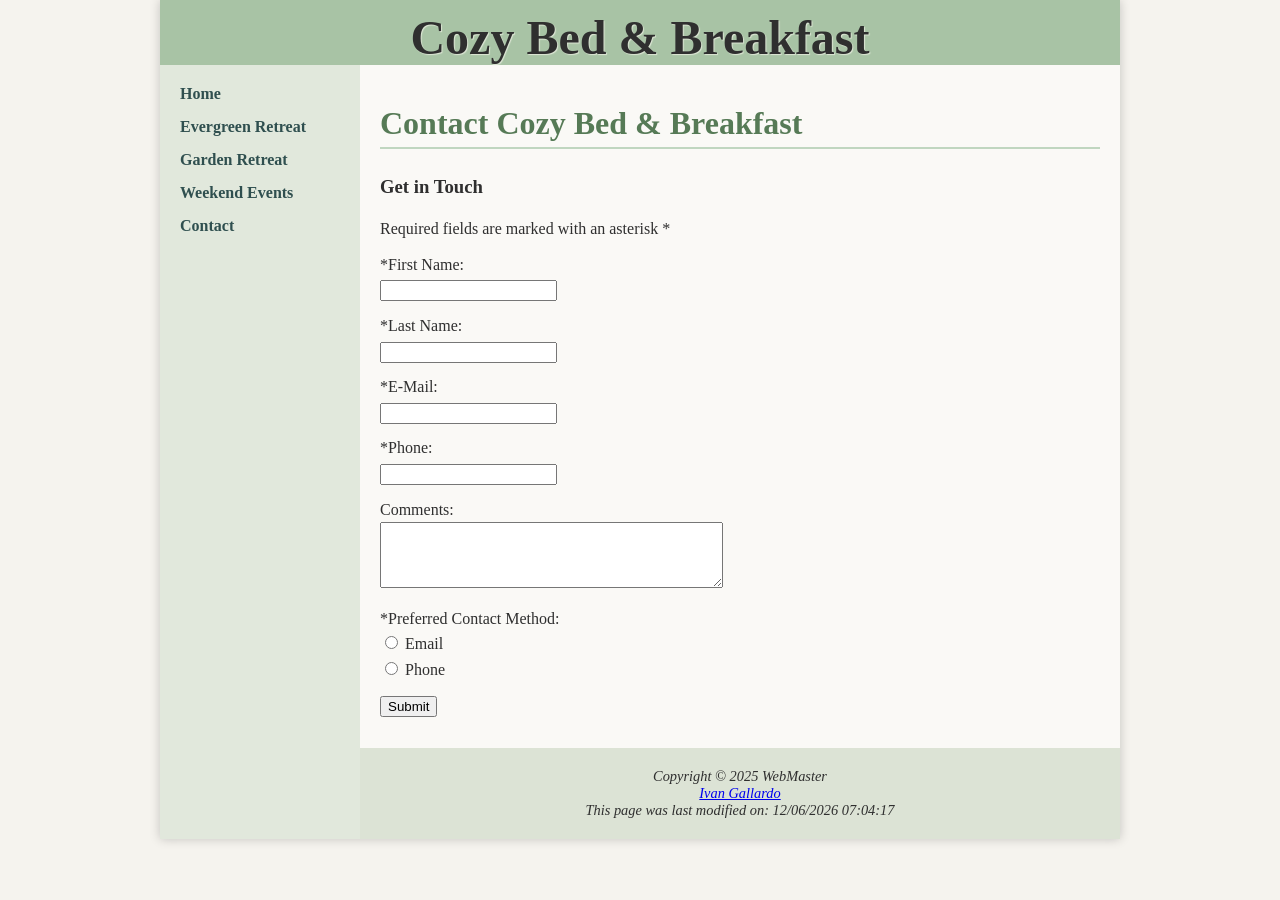
==== contact.html @ 926dc99d "Add files via upload" ====
<!DOCTYPE html>
<html lang="en">
<head>
    <title>Cozy Bed & Breakfast :: Contact</title>
    <meta charset="utf-8">
    <meta name="viewport" content="width=device-width, initial-scale=1.0">
    <meta name="description" content="Experience comfort and charm at Cozy Bed & Breakfast. Enjoy relaxing rooms, weekend events, and personalized hospitality for your perfect getaway.">
    <link href="styles/styles.css" rel="stylesheet">
</head>
<body>
<div id="wrapper">
    <header>
        <h1>Cozy Bed & Breakfast</h1>
    </header>

    <nav>
        <ul> 
            <li><a href="index.html">Home</a></li>
            <li><a href="rooms/evergreen_retreat.html">Evergreen Retreat</a></li>
            <li><a href="rooms/garden_retreat.html">Garden Retreat</a></li>
            <li><a href="events/weekend_events.html">Weekend Events</a></li>
            <li><a href="contact.html">Contact</a></li>
        </ul>
    </nav>
    <main>
        <h2>Contact Cozy Bed & Breakfast</h2>
        <section id="form-section">
            <h3>Get in Touch</h3>
            <p>Required fields are marked with an asterisk *</p>
            <form id="contactForm">
                <p>
                    <label for="myFName">*First Name:</label><br>
                    <input type="text" id="myFName" name="mFName" required>
                </p>
                <p>
                    <label for="myLName">*Last Name:</label><br>
                    <input type="text" id="myLName" name="mLName" required>
                </p>
                <p>
                    <label for="myEmail">*E-Mail:</label><br>
                    <input type="email" id="myEmail" name="myEmail" required>
                </p>
                <p>
                    <label for="myPhone">*Phone:</label><br>
                    <input type="tel" id="myPhone" name="myPhone">
                </p>
                <p>
                    <label for="myComments">Comments:</label><br>
                    <textarea id="myComments" name="myComments" rows="4" cols="40"></textarea>
                </p>
                <p>
                    <label>*Preferred Contact Method:</label><br>
                    <input type="radio" name="contactMethod" value="email" required> Email<br>
                    <input type="radio" name="contactMethod" value="phone"> Phone
                </p>
                
                <p>
                    <input type="submit" id="mySubmit" value="Submit">
                </p>
            </form>

            <div id="confirmation" style="display: none;">
                <h3>Thank you for contacting Cozy Bed & Breakfast!</h3>
                <p>We’ve received your message and will get back to you shortly.</p>
            </div>
        </section>
    </main>

    <footer>
        Copyright &copy; 2025 WebMaster<br>
        <a href="mailto:igallardo@amarillocollege.com">Ivan Gallardo</a><br>
        <script>
            document.write("This page was last modified on: " + document.lastModified);
        </script>
    </footer>
</div>

<script>
    document.getElementById("contactForm").addEventListener("submit", function(event) {
        event.preventDefault();
        document.getElementById("contactForm").style.display = "none";
        document.getElementById("confirmation").style.display = "block";
    });
</script>
</body>
</html>
---- styles/styles.css ----
/* General Page Styles */
body {
    background-color: #F5F3EE; /* Soft natural beige */
    font-family: 'Georgia', serif;
    margin: 0;
    padding: 0;
    color: #2F2F2F; /* Deep brown for readability */
    }
       
    /* Wrapper to center content and limit width */
    #wrapper {
    width: 960px;
    margin: auto;
    background-color: #FFFFFF;
    box-shadow: 0 0 10px rgba(0, 0, 0, 0.2);
    background-image: linear-gradient(to bottom, #E1E8DC, #E1E8DC);
    }
       
    /* Header styles */
    header {
    background-color: #A8C3A5; /* Muted natural green */
    padding-top: 10px;
    text-align: center; 
    
    
    
    }
       
    header h1 {
    font-size: 3em;
    margin: 0;
    color: #2F2F2F;
    text-shadow: 1px 1px 1px #DDE6D5;
    text-align: center;
    }
       
    /* Navigation styles */
    nav {
    background-color: #E1E8DC;
    float: left;
    width: 200px;
    padding: 20px;
    box-sizing: border-box;
    min-height: fit-content;
           
    }
       
    nav ul {
    list-style-type: none;
    padding: 0;
     margin: 0;
    }
       
    nav li {
    margin-bottom: 15px;
    }
       
    nav a {
    text-decoration: none;
    color: #2F4F4F;
    font-weight: bold;
    transition: color 0.3s ease;
    }
       
    nav a:hover {
    color: #0355ee;
    }
       
    /* Main content area */
    main {
    margin-left: 200px;
    padding: 20px;
    box-sizing: border-box;
    background-color: #FAF9F6;
    
    }
       
    /* Headings */
    main h2 {
    font-size: 2em;
    color: #567A56; /* Soft forest green */
    border-bottom: 2px solid #C0D6C0;
    padding-bottom: 5px;
    margin-top: 20px;
    }
    
    /* Paragraph styles */
    main p {
    line-height: 1.6;
    margin: 10px 0;
    }
       
    /* Footer styles */
    footer {
    background-color: #DCE3D5;
    padding: 20px;
     text-align: center;
    font-size: 0.9em;
    font-style: italic;
    margin-left: 200px;
    box-sizing: border-box;
    }
       
     /* Image styling */
    main img {
     float: right;
     padding: 10px;
    border-radius: 8px;
    max-width: 100%;
          
    }
    
    #evergreen {
        height: 300px;
        background-image: url(../images/evergreen.png);
        background-size: 100% 100%;
        background-repeat: no-repeat;
        margin-left: 200px;
    }
    
    #garden {
        height: 300px;
        background-image: url(../images/garden.png);
        background-size: 100% 100%;
        background-repeat: no-repeat;
        margin-left: 200px;
    }
    
    #home {
        height: 300px;
        background-image: url(../images/home.png);
        background-size: 100% 100%;
        background-repeat: no-repeat;
        margin-left: 200px;
    }
    
    #events {
        height: 300px;
        background-image: url(../images/events.png);
        background-size: 100% 100%;
        background-repeat: no-repeat;
        margin-left: 200px;
    }
    
    @media (max-width: 599px) {
        #wrapper {
            width: 100%;
            box-shadow: none;
            background-image: none;
            margin: 0;
        }
    
        header h1 {
            font-size: 2em;
            padding: 10px;
        }
    
        nav {
            width: 100%;
            float: none;
            padding: 10px;
        }
    
        nav ul {
            display: flex;
            flex-direction: column;
            align-items: center;
        }
    
        nav li {
            margin: 10px 0;
        }
    
        main {
            margin: 0;
            padding: 15px;
        }
    
        footer {
            margin: 0;
            padding: 15px;
        }
    
        form {
            width: 100%;
            display: flex;
            flex-direction: column;
        }
    
        form input[type="text"],
        form input[type="email"],
        form input[type="tel"],
        form textarea {
            width: 100%;
            padding: 8px;
            box-sizing: border-box;
        }
    
        form input[type="submit"] {
            width: 100%;
            padding: 10px;
            margin-top: 10px;
        }
    
        #home, #evergreen, #garden, #events, #contact {
            margin: 0;
            background-size: cover;
            background-position: center;
            height: 200px;
        }
    }
    
    
    /* Table Styles */
    table {
        width: 100%;
        border-collapse: collapse;
        margin-top: 20px;
        font-family: Georgia, serif;
        background-color: #FAF9F6;
        color: #2F2F2F;
        box-shadow: 0 0 10px rgba(0, 0, 0, 0.1);
      }
      
      th, td {
        border: 1px solid #C0D6C0;
        padding: 12px;
        text-align: left;
      }
      
      th {
        background-color: #A8C3A5; /* Soft green */
        color: #2F2F2F;
        font-weight: bold;
      }
      
      tr:nth-child(even) {
        background-color: #E1E8DC; /* Light beige-green */
      }
      
      
      .text {
        font-style: italic;
      }
      
      /* Responsive Table - Stacks columns on small screens */
      @media (max-width: 600px) {
        table, thead, tbody, th, td, tr {
          display: block;
        }
      
        thead {
          display: none;
        }
      
        tr {
          margin-bottom: 1em;
          border: 1px solid #C0D6C0;
          border-radius: 8px;
          padding: 10px;
          background-color: #FAF9F6;
        }
      
        td {
          border: none;
          padding: 10px 5px;
          position: relative;
        }
      
        td::before {
          content: attr(data-label);
          font-weight: bold;
          display: block;
          margin-bottom: 5px;
          color: #567A56;
        }
      }

      .gallery {
        display: flex;
        justify-content: center;
        margin-top: 1.5em;
      }
      
      .gallery img {
        width: 100%;
        max-width: 800px;
        height: auto;
        border-radius: 10px;
        box-shadow: 0 2px 10px rgba(0,0,0,0.2);
      }
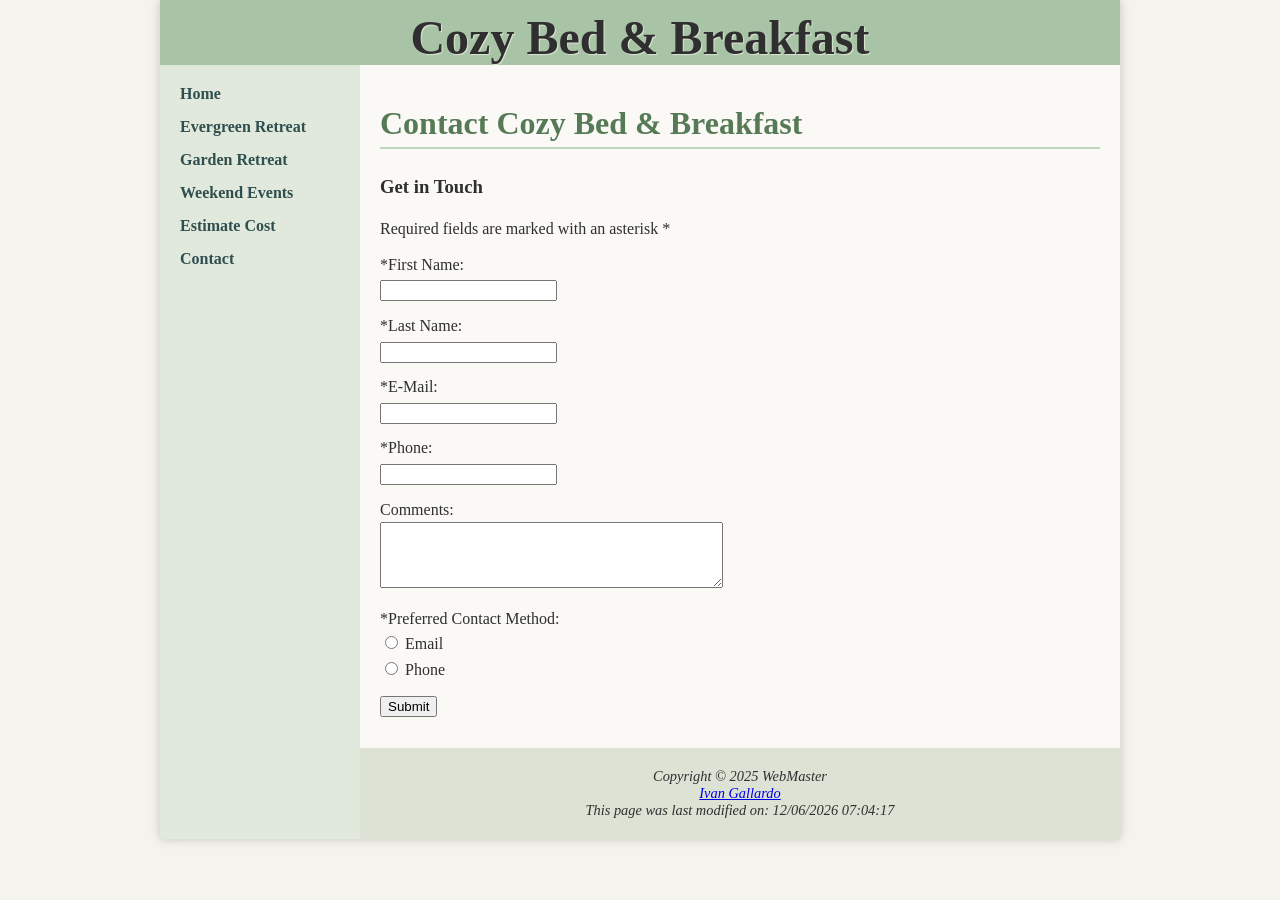
==== commit f8f9b414: "Update project with estimate page" ====
--- a/contact.html
+++ b/contact.html
@@ -5,7 +5,7 @@
     <meta charset="utf-8">
     <meta name="viewport" content="width=device-width, initial-scale=1.0">
     <meta name="description" content="Experience comfort and charm at Cozy Bed & Breakfast. Enjoy relaxing rooms, weekend events, and personalized hospitality for your perfect getaway.">
-    <link href="styles/styles.css" rel="stylesheet">
+    <link href="css/styles.css" rel="stylesheet">
 </head>
 <body>
 <div id="wrapper">
@@ -14,11 +14,12 @@
     </header>
 
     <nav>
-        <ul> 
+        <ul>
             <li><a href="index.html">Home</a></li>
             <li><a href="rooms/evergreen_retreat.html">Evergreen Retreat</a></li>
             <li><a href="rooms/garden_retreat.html">Garden Retreat</a></li>
             <li><a href="events/weekend_events.html">Weekend Events</a></li>
+            <li><a href="estimate.html">Estimate Cost</a></li>
             <li><a href="contact.html">Contact</a></li>
         </ul>
     </nav>
--- a/css/styles.css
+++ b/css/styles.css
@@ -0,0 +1,348 @@
+/* General Page Styles */
+body {
+    background-color: #F5F3EE; /* Soft natural beige */
+    font-family: 'Georgia', serif;
+    margin: 0;
+    padding: 0;
+    color: #2F2F2F; /* Deep brown for readability */
+    }
+       
+    /* Wrapper to center content and limit width */
+    #wrapper {
+    width: 960px;
+    margin: auto;
+    background-color: #FFFFFF;
+    box-shadow: 0 0 10px rgba(0, 0, 0, 0.2);
+    background-image: linear-gradient(to bottom, #E1E8DC, #E1E8DC);
+    }
+       
+    /* Header styles */
+    header {
+    background-color: #A8C3A5; /* Muted natural green */
+    padding-top: 10px;
+    text-align: center; 
+    
+    
+    
+    }
+       
+    header h1 {
+    font-size: 3em;
+    margin: 0;
+    color: #2F2F2F;
+    text-shadow: 1px 1px 1px #DDE6D5;
+    text-align: center;
+    }
+       
+    /* Navigation styles */
+    nav {
+    background-color: #E1E8DC;
+    float: left;
+    width: 200px;
+    padding: 20px;
+    box-sizing: border-box;
+    min-height: fit-content;
+           
+    }
+       
+    nav ul {
+    list-style-type: none;
+    padding: 0;
+     margin: 0;
+    }
+       
+    nav li {
+    margin-bottom: 15px;
+    }
+       
+    nav a {
+    text-decoration: none;
+    color: #2F4F4F;
+    font-weight: bold;
+    transition: color 0.3s ease;
+    }
+       
+    nav a:hover {
+    color: #0355ee;
+    }
+       
+    /* Main content area */
+    main {
+    margin-left: 200px;
+    padding: 20px;
+    box-sizing: border-box;
+    background-color: #FAF9F6;
+    
+    }
+       
+    /* Headings */
+    main h2 {
+    font-size: 2em;
+    color: #567A56; /* Soft forest green */
+    border-bottom: 2px solid #C0D6C0;
+    padding-bottom: 5px;
+    margin-top: 20px;
+    }
+    
+    /* Paragraph styles */
+    main p {
+    line-height: 1.6;
+    margin: 10px 0;
+    }
+       
+    /* Footer styles */
+    footer {
+    background-color: #DCE3D5;
+    padding: 20px;
+     text-align: center;
+    font-size: 0.9em;
+    font-style: italic;
+    margin-left: 200px;
+    box-sizing: border-box;
+    }
+       
+     /* Image styling */
+    main img {
+     float: right;
+     padding: 10px;
+    border-radius: 8px;
+    max-width: 100%;
+          
+    }
+    
+    #evergreen {
+        height: 300px;
+        background-image: url(../images/evergreen.png);
+        background-size: 100% 100%;
+        background-repeat: no-repeat;
+        margin-left: 200px;
+    }
+    
+    #garden {
+        height: 300px;
+        background-image: url(../images/garden.png);
+        background-size: 100% 100%;
+        background-repeat: no-repeat;
+        margin-left: 200px;
+    }
+    
+    #home {
+        height: 300px;
+        background-image: url(../images/home.png);
+        background-size: 100% 100%;
+        background-repeat: no-repeat;
+        margin-left: 200px;
+    }
+    
+    #events {
+        height: 300px;
+        background-image: url(../images/events.png);
+        background-size: 100% 100%;
+        background-repeat: no-repeat;
+        margin-left: 200px;
+    }
+
+#estimate {
+    height: 300px;
+    background-image: url(../images/estimate.png);
+    background-size: 100% 100%;
+    background-repeat: no-repeat;
+    margin-left: 200px;
+}
+    @media (max-width: 599px) {
+        #wrapper {
+            width: 100%;
+            box-shadow: none;
+            background-image: none;
+            margin: 0;
+        }
+    
+        header h1 {
+            font-size: 2em;
+            padding: 10px;
+        }
+    
+        nav {
+            width: 100%;
+            float: none;
+            padding: 10px;
+        }
+    
+        nav ul {
+            display: flex;
+            flex-direction: column;
+            align-items: center;
+        }
+    
+        nav li {
+            margin: 10px 0;
+        }
+    
+        main {
+            margin: 0;
+            padding: 15px;
+        }
+    
+        footer {
+            margin: 0;
+            padding: 15px;
+        }
+    
+        form {
+            width: 100%;
+            display: flex;
+            flex-direction: column;
+        }
+    
+        form input[type="text"],
+        form input[type="email"],
+        form input[type="tel"],
+        form textarea {
+            width: 100%;
+            padding: 8px;
+            box-sizing: border-box;
+        }
+    
+        form input[type="submit"] {
+            width: 100%;
+            padding: 10px;
+            margin-top: 10px;
+        }
+    
+        #home, #evergreen, #garden, #events, #contact {
+            margin: 0;
+            background-size: cover;
+            background-position: center;
+            height: 200px;
+        }
+    }
+    
+    
+    /* Table Styles */
+    table {
+        width: 100%;
+        border-collapse: collapse;
+        margin-top: 20px;
+        font-family: Georgia, serif;
+        background-color: #FAF9F6;
+        color: #2F2F2F;
+        box-shadow: 0 0 10px rgba(0, 0, 0, 0.1);
+      }
+      
+      th, td {
+        border: 1px solid #C0D6C0;
+        padding: 12px;
+        text-align: left;
+      }
+      
+      th {
+        background-color: #A8C3A5; /* Soft green */
+        color: #2F2F2F;
+        font-weight: bold;
+      }
+      
+      tr:nth-child(even) {
+        background-color: #E1E8DC; /* Light beige-green */
+      }
+      
+      
+      .text {
+        font-style: italic;
+      }
+      
+      /* Responsive Table - Stacks columns on small screens */
+      @media (max-width: 600px) {
+        table, thead, tbody, th, td, tr {
+          display: block;
+        }
+      
+        thead {
+          display: none;
+        }
+      
+        tr {
+          margin-bottom: 1em;
+          border: 1px solid #C0D6C0;
+          border-radius: 8px;
+          padding: 10px;
+          background-color: #FAF9F6;
+        }
+      
+        td {
+          border: none;
+          padding: 10px 5px;
+          position: relative;
+        }
+      
+        td::before {
+          content: attr(data-label);
+          font-weight: bold;
+          display: block;
+          margin-bottom: 5px;
+          color: #567A56;
+        }
+      }
+
+      .gallery {
+        display: flex;
+        justify-content: center;
+        margin-top: 1.5em;
+      }
+      
+      .gallery img {
+        width: 100%;
+        max-width: 800px;
+        height: auto;
+        border-radius: 10px;
+        box-shadow: 0 2px 10px rgba(0,0,0,0.2);
+      }
+
+/* Estimate page form styling */
+.estimator {
+    max-width: 500px;
+}
+
+    .estimator label {
+        display: inline;
+        vertical-align: middle;
+    }
+
+    .estimator input[type="radio"],
+    .estimator input[type="checkbox"] {
+        margin-right: 6px;
+        vertical-align: middle;
+    }
+
+    .estimator p {
+        margin: 4px 0;
+    }
+
+    .estimator div {
+        margin-bottom: 12px;
+    }
+
+    .estimator input[type="number"] {
+        width: 80px;
+        padding: 4px;
+    }
+
+    .estimator input[type="button"] {
+        margin-top: 10px;
+        padding: 8px 14px;
+        background-color: #A8C3A5;
+        border: 1px solid #567A56;
+        color: #000000;
+        cursor: pointer;
+    }
+
+        .estimator input[type="button"]:hover {
+            background-color: #92b38f;
+        }
+
+#totalCost {
+    font-weight: bold;
+    color: #567A56;
+}
+
+
+
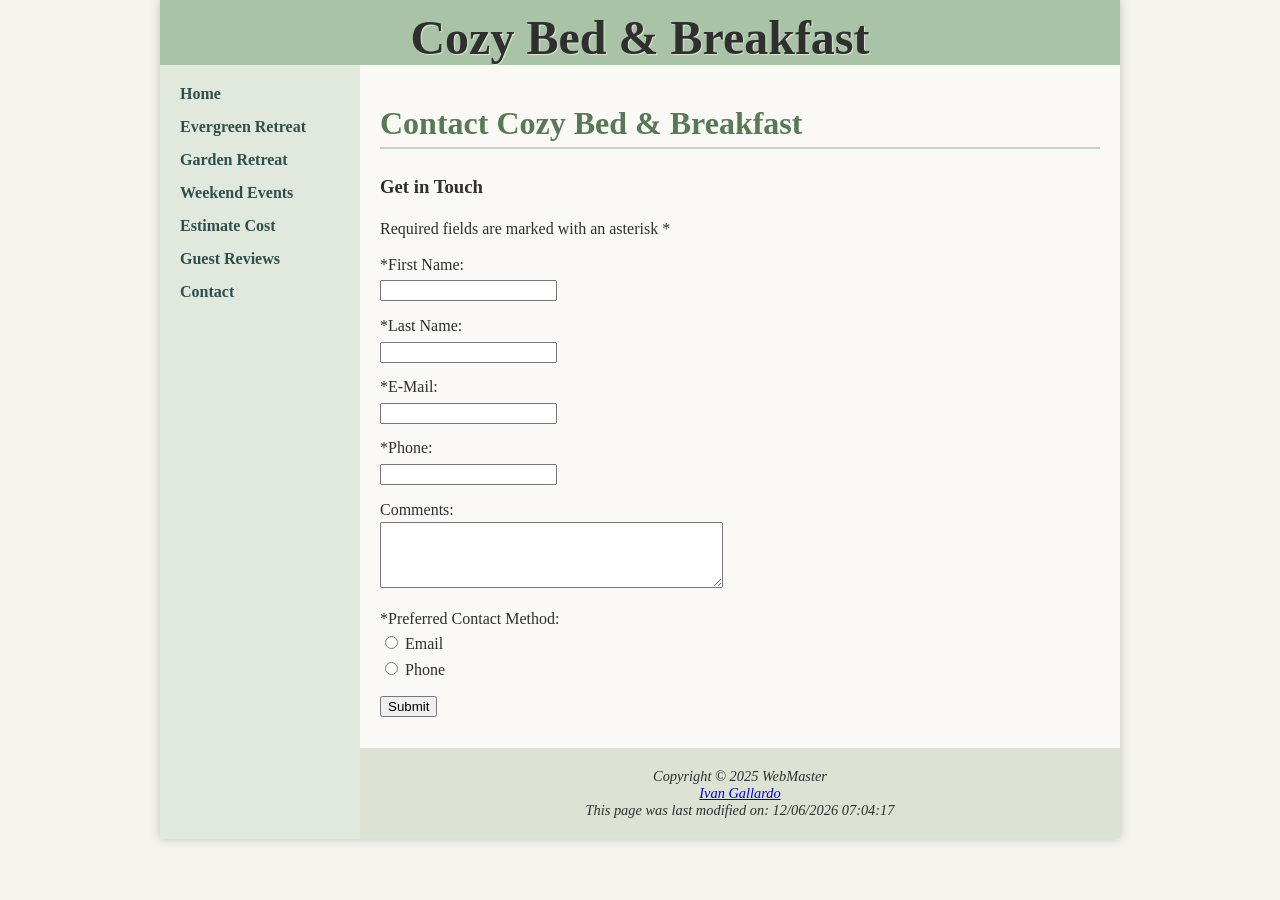
==== commit 334e794f: "Add files via upload" ====
--- a/contact.html
+++ b/contact.html
@@ -20,6 +20,7 @@
             <li><a href="rooms/garden_retreat.html">Garden Retreat</a></li>
             <li><a href="events/weekend_events.html">Weekend Events</a></li>
             <li><a href="estimate.html">Estimate Cost</a></li>
+            <li><a href="reviews.html">Guest Reviews</a></li>
             <li><a href="contact.html">Contact</a></li>
         </ul>
     </nav>
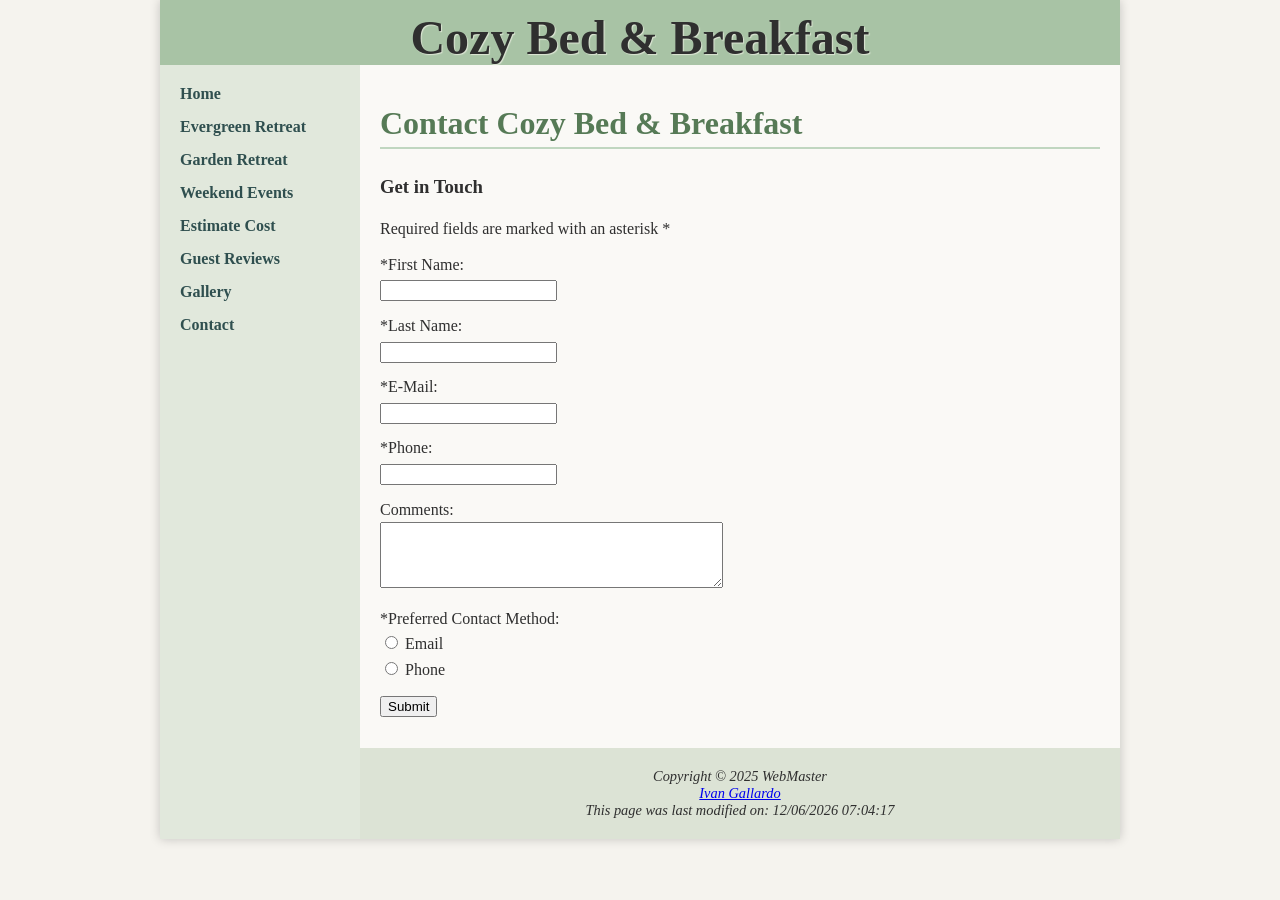
==== commit d753e841: "Add files via upload" ====
--- a/contact.html
+++ b/contact.html
@@ -21,6 +21,7 @@
             <li><a href="events/weekend_events.html">Weekend Events</a></li>
             <li><a href="estimate.html">Estimate Cost</a></li>
             <li><a href="reviews.html">Guest Reviews</a></li>
+            <li><a href="gallery.html">Gallery</a></li>
             <li><a href="contact.html">Contact</a></li>
         </ul>
     </nav>
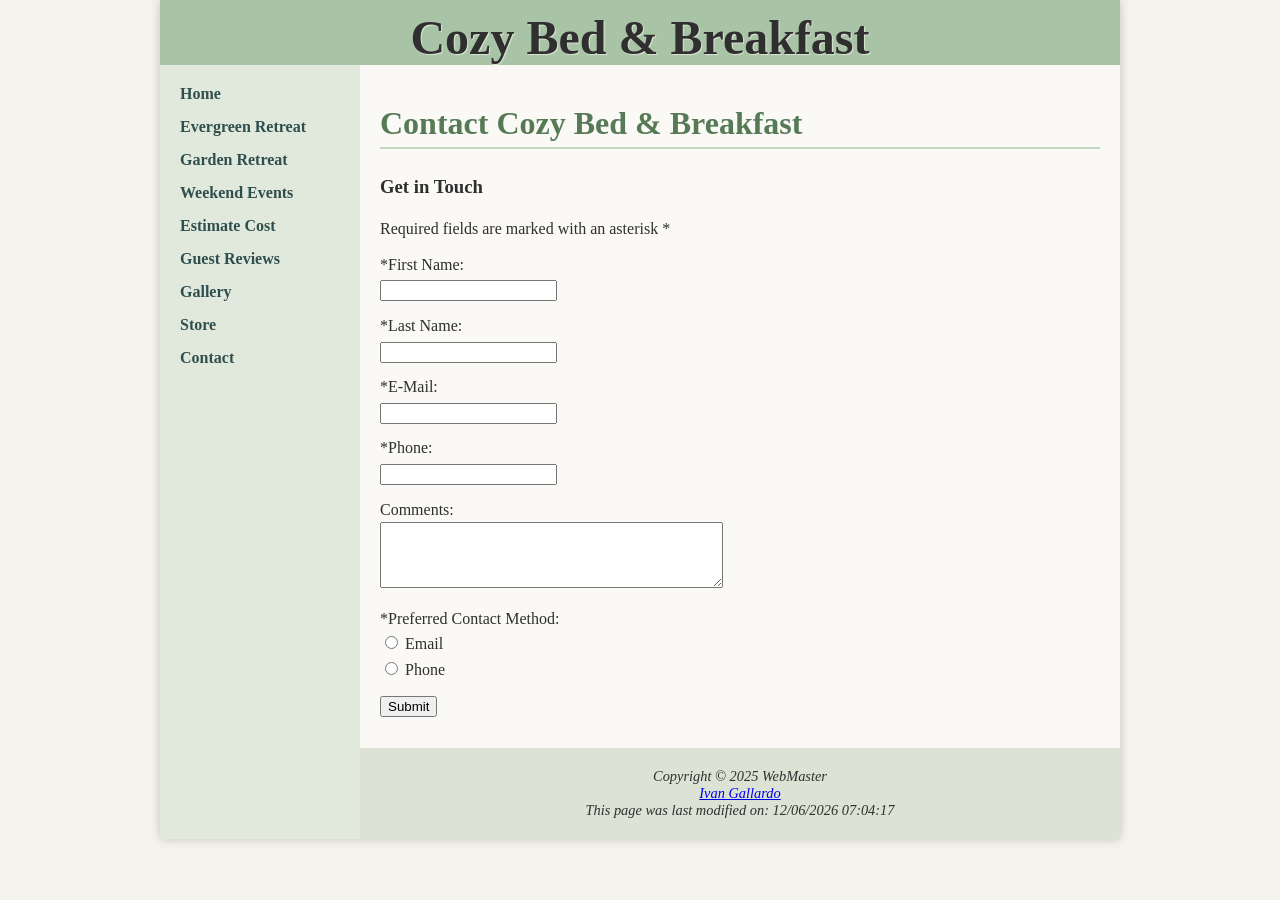
==== commit e14b9c12: "Add files via upload" ====
--- a/contact.html
+++ b/contact.html
@@ -22,6 +22,7 @@
             <li><a href="estimate.html">Estimate Cost</a></li>
             <li><a href="reviews.html">Guest Reviews</a></li>
             <li><a href="gallery.html">Gallery</a></li>
+            <li><a href="store.html">Store</a></li>
             <li><a href="contact.html">Contact</a></li>
         </ul>
     </nav>
--- a/css/styles.css
+++ b/css/styles.css
@@ -344,5 +344,23 @@
     color: #567A56;
 }
 
-
-
+/* Store product images */
+.product {
+    display: flex;
+    justify-content: space-between;
+    align-items: center;
+    margin-bottom: 30px;
+    border-bottom: 1px solid #ccc;
+    padding-bottom: 20px;
+}
+
+    .product img {
+        width: 160px;
+        height: auto;
+        border-radius: 10px;
+    }
+
+.product-info {
+    max-width: 60%;
+}
+
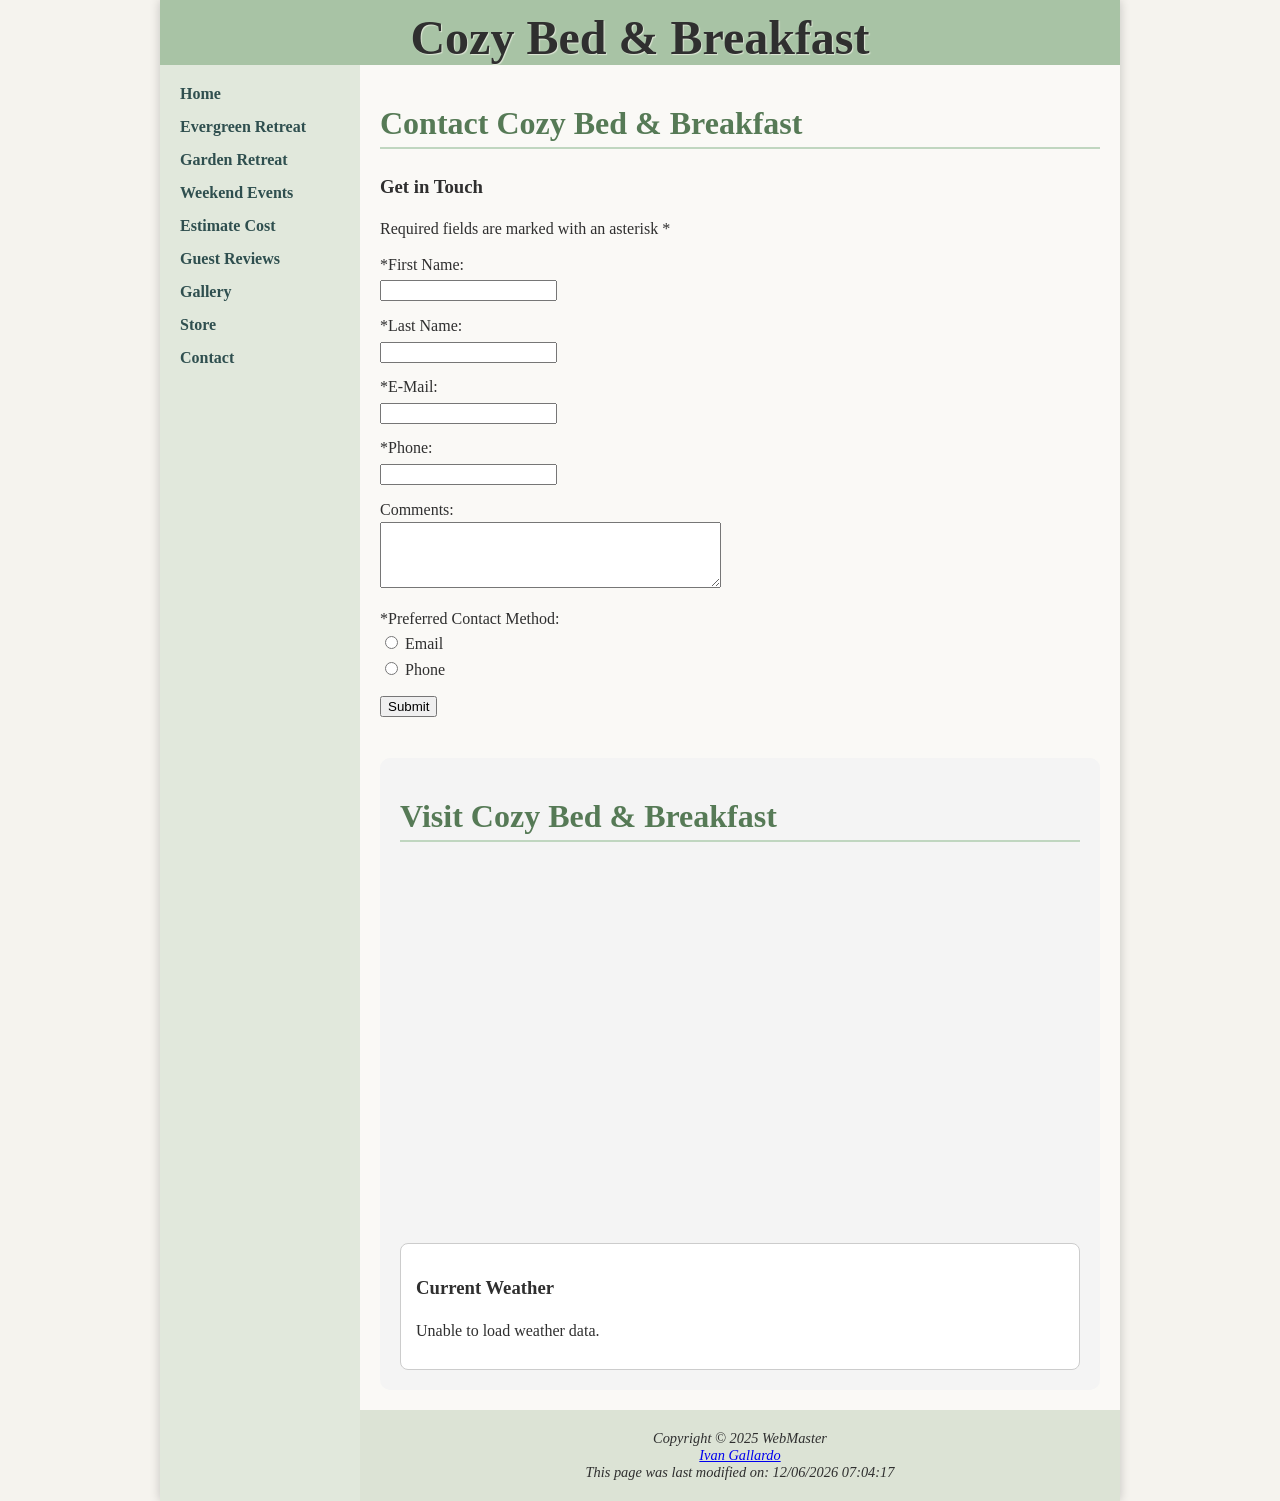
==== commit 40ac8d6f: "Add files via upload" ====
--- a/contact.html
+++ b/contact.html
@@ -68,6 +68,24 @@
                 <p>We’ve received your message and will get back to you shortly.</p>
             </div>
         </section>
+        <section id="locationWeather">
+            <h2>Visit Cozy Bed & Breakfast</h2>
+
+            <div class="mapContainer">
+                <iframe src="https://www.google.com/maps?q=Mount+Hood+Oregon&output=embed"
+                        width="100%"
+                        height="350"
+                        style="border:0;"
+                        allowfullscreen=""
+                        loading="lazy">
+                </iframe>
+            </div>
+
+            <div class="weatherContainer">
+                <h3>Current Weather</h3>
+                <p id="weather">Loading weather...</p>
+            </div>
+        </section>
     </main>
 
     <footer>
@@ -86,5 +104,6 @@
         document.getElementById("confirmation").style.display = "block";
     });
 </script>
+<script src="scripts/weather.js"></script>
 </body>
 </html>
--- a/css/styles.css
+++ b/css/styles.css
@@ -364,3 +364,22 @@
     max-width: 60%;
 }
 
+#locationWeather {
+    margin-top: 40px;
+    padding: 20px;
+    background-color: #f4f4f4;
+    border-radius: 10px;
+}
+
+.mapContainer {
+    margin-top: 20px;
+    margin-bottom: 20px;
+}
+
+.weatherContainer {
+    background-color: white;
+    padding: 15px;
+    border-radius: 8px;
+    border: 1px solid #ccc;
+}
+
